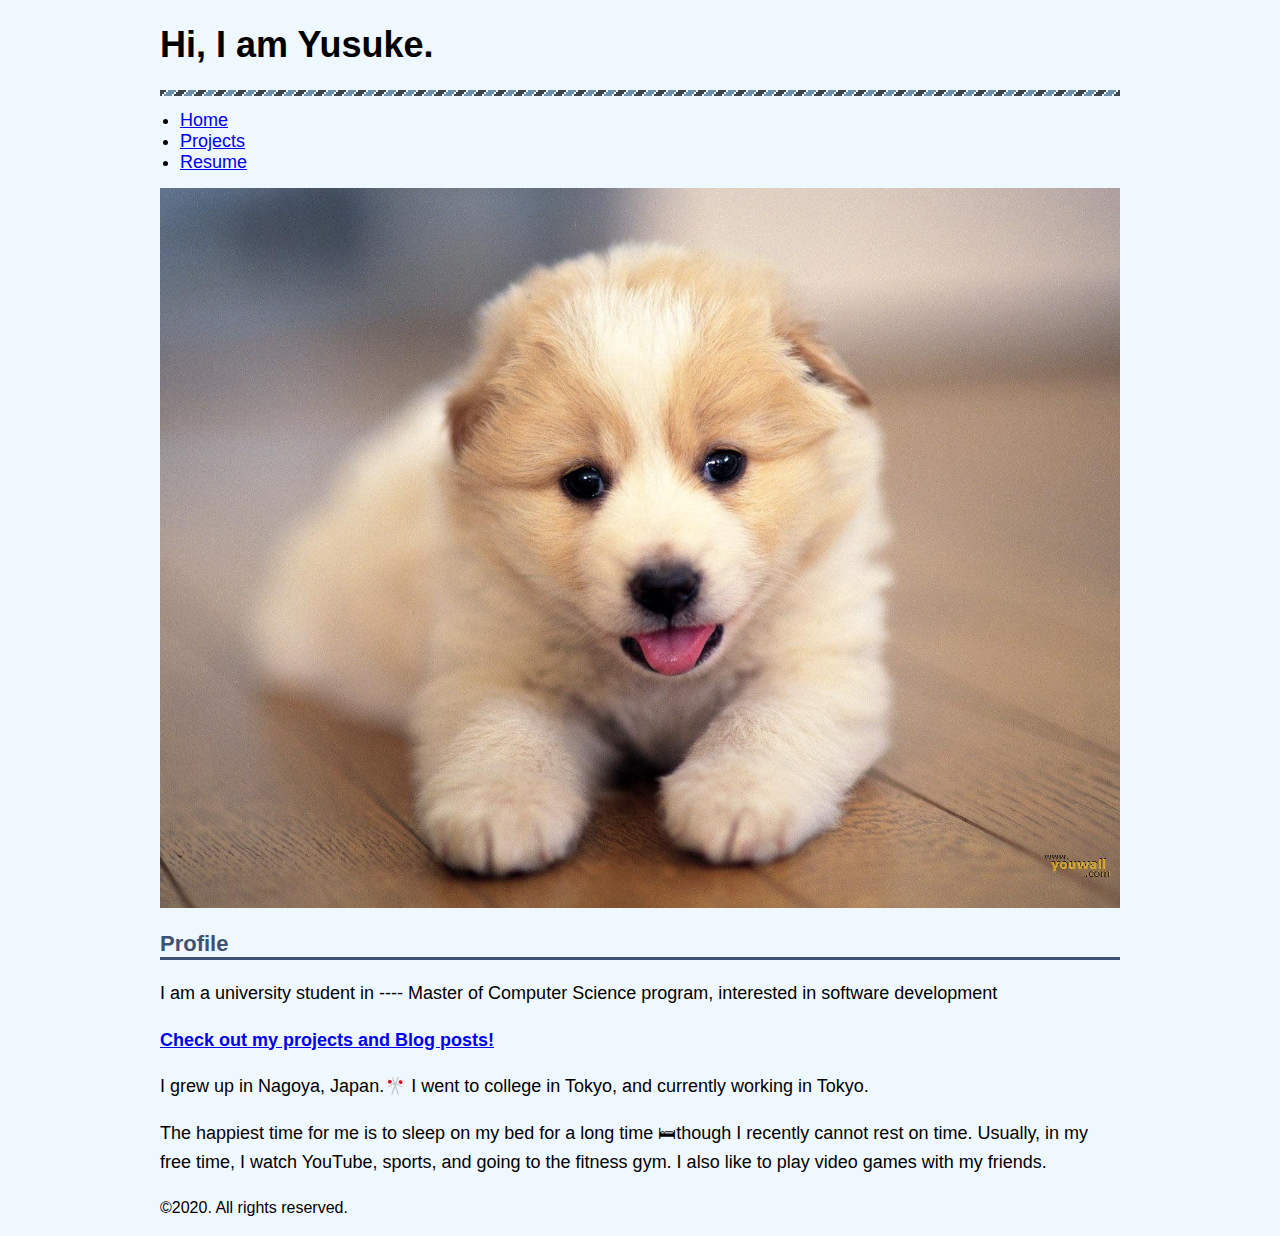
==== index.html @ 74c62843 "Add files via upload" ====
<!doctype html>
<html>
<head>
<meta charset="utf-8">

<!--レスポンシブデザイン用 -->
<meta name= "viewport" content ="width=device-width, initial-scale=1">
<meta name="description" content="コンピュータサイエンス入門者のポートフォリオ">
<title>Yusuke </title>
<link rel="stylesheet" href="css/style.css">
</head>
<body>
<font size="4">
 <div>
    <div class ="wrapper">
<header class ="header">
  <header>
      <h1>Hi, I am Yusuke.</h1>
      <nav>
        <nav class ="nav">
            <ul>
                <li><a href="index.html">Home</a></li>
                <li><a href="project.html">Projects</a></li>
                <li><a href="resume.html">Resume</a></li>
            </ul>
      </nav>
  </header>
  <div>
        <img src="images/dog1.jpg" alt="" >
  </div>
  <main>
  
    <h2>Profile</h2>
    <p>I am a university student in ---- Master of Computer Science program, interested in software development</p>
	
	<p> <a href="project.html"> <strong>Check out my projects and Blog posts!</strong> </a> </P>
	
	<p>I grew up in Nagoya, Japan.&#x1f38c; I went to college in Tokyo, and currently working in Tokyo. </p>
	<p> The happiest time for me is to sleep on my bed for a long time &#x1F6CF;though I recently cannot rest on time. 
	Usually, in my free time, I watch YouTube, sports, and going to the fitness gym.  
	I also like to play video games with my friends.</p>
	</font>
  </main>
  
  <fotter>
<fotter class ="fotter">
    <p>&copy;2020. All rights reserved.</p>
  </fotter>
</div>
</body>
</html>
---- css/style.css ----
@charset "UTF-8";

/*すべてのwebページに適用される*/
html {
  font-family: sans-serif;
}
html * {
  box-sizing: border-box;
}
body {
  margin: 0 0 0 0;
  background-color: #f0f8ff
}
.wrapper{
  margin: 0 auto 0 auto;
  max-width: 960px;
}
h2{
  color: #3f5170;
  font-size: 22px;
  border-bottom: 3px solid #3f5170;
}
h3{
   font-size: 17px;
}
p {
  line-height: 1.6;
}
a: link {
  color: #d25833;
}
a: visited {
  color: #d25833;
}
a: hover {
  color: #e3937a;
}
a: active {
  color: #ff6a3b;
}
.nav ul {
  margin: 0 0 0 0;
  padding: 20px 10px 15px 20px;
  background-image: url(../images/menu-bg.png);
  background-repeat: repeat-x;
}
/*レスポンシブデザイン用*/
img {
	max-width: 100%;
	height: auto;
}
/*スマートフォン向けCSS*/
@media (max-width: 767px){
	/*全体用のマージン*/
	.wrapper{
		margin: 0 8px;
	}
}
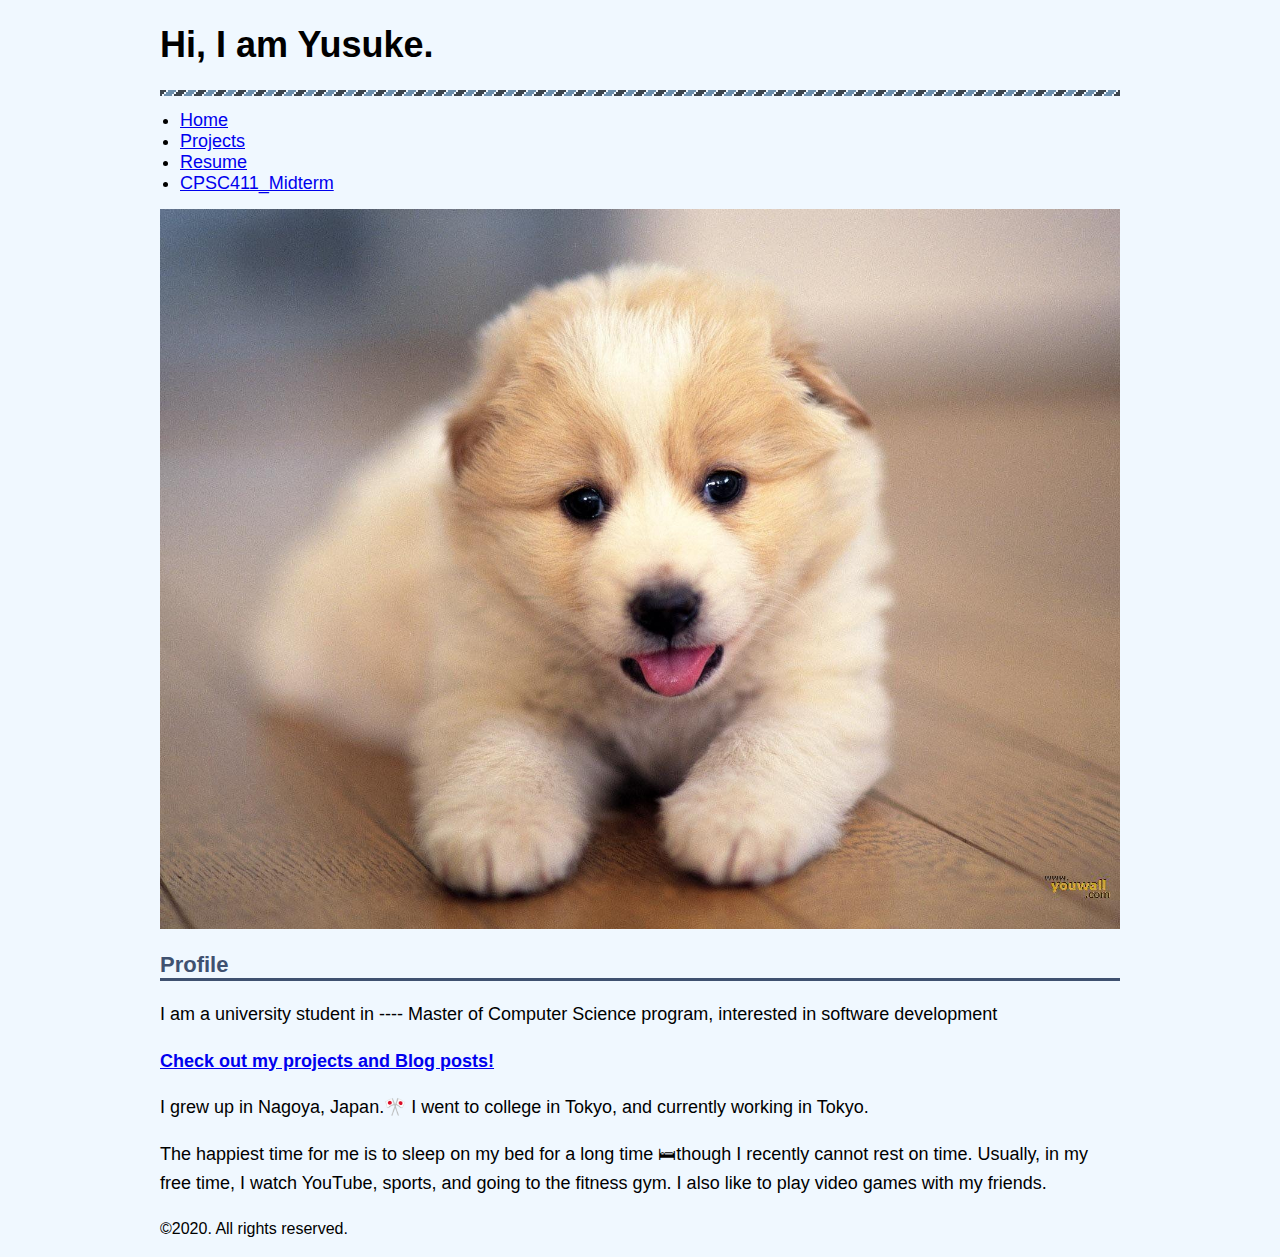
==== commit 7518b414: "Update index.html" ====
--- a/index.html
+++ b/index.html
@@ -22,6 +22,7 @@
                 <li><a href="index.html">Home</a></li>
                 <li><a href="project.html">Projects</a></li>
                 <li><a href="resume.html">Resume</a></li>
+		 <li><a href="https://github.com/highway721/CPSC411MidTerm">CPSC411_Midterm</a></li>
             </ul>
       </nav>
   </header>
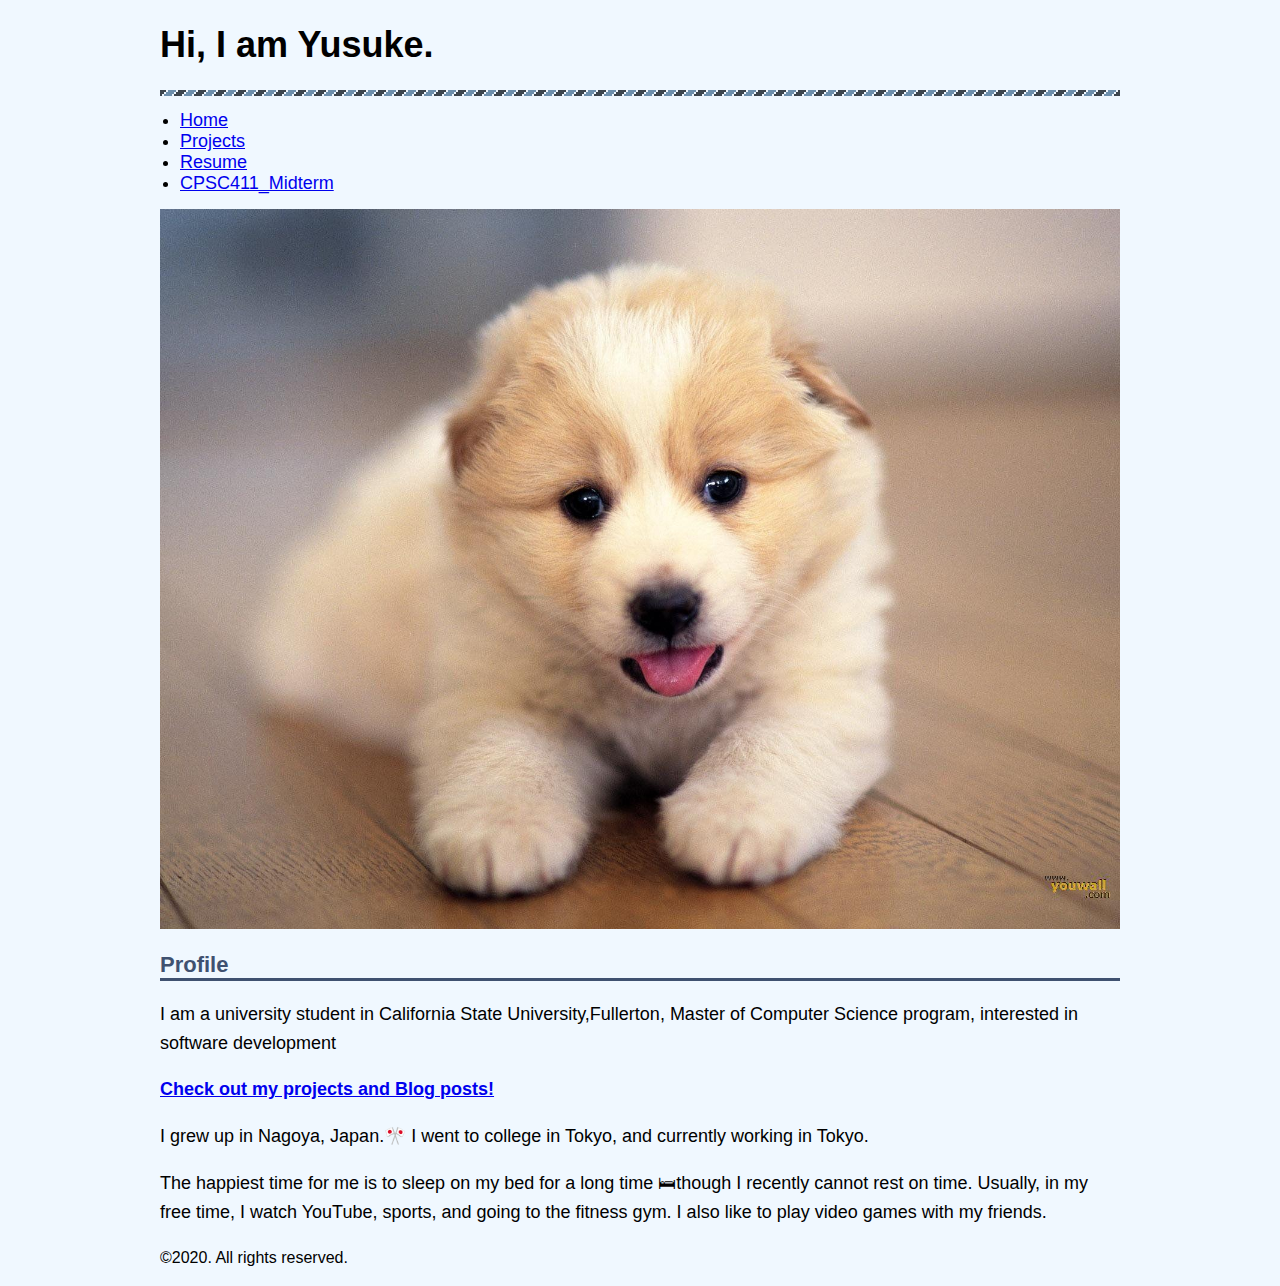
==== commit 2838eadc: "Update index.html" ====
--- a/index.html
+++ b/index.html
@@ -32,7 +32,7 @@
   <main>
   
     <h2>Profile</h2>
-    <p>I am a university student in ---- Master of Computer Science program, interested in software development</p>
+    <p>I am a university student in California State University,Fullerton, Master of Computer Science program, interested in software development</p>
 	
 	<p> <a href="project.html"> <strong>Check out my projects and Blog posts!</strong> </a> </P>
 	
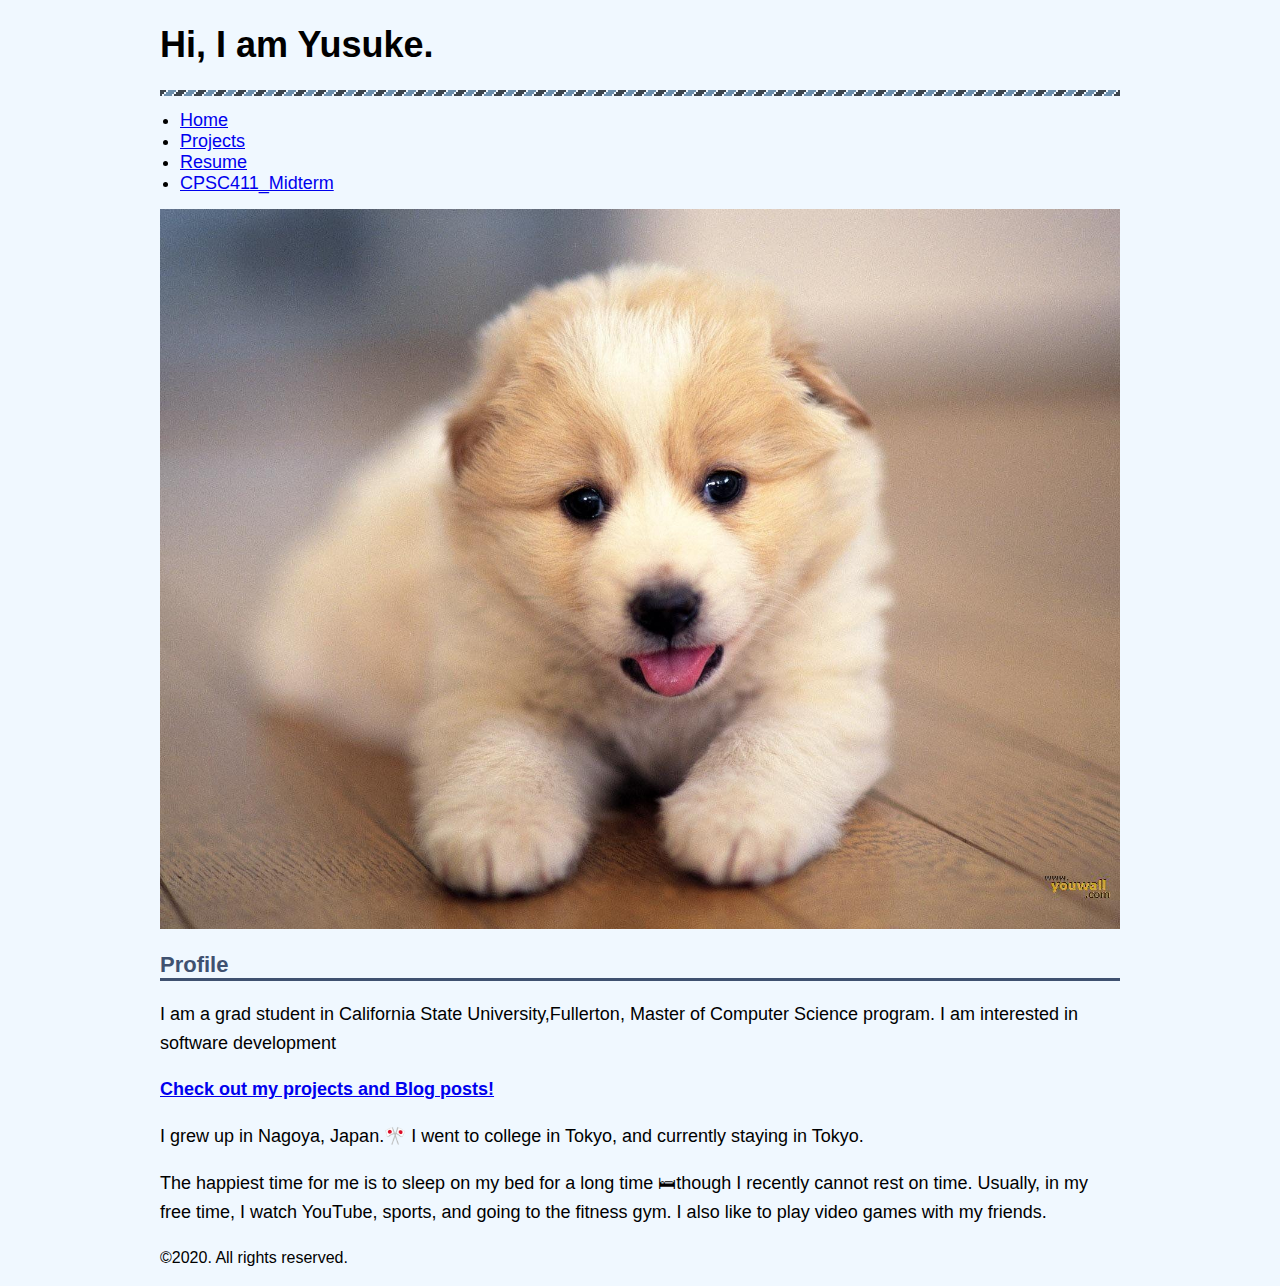
==== commit b68a5c7d: "Update index.html" ====
--- a/index.html
+++ b/index.html
@@ -5,7 +5,7 @@
 
 <!--レスポンシブデザイン用 -->
 <meta name= "viewport" content ="width=device-width, initial-scale=1">
-<meta name="description" content="コンピュータサイエンス入門者のポートフォリオ">
+<meta name="description" content="My Portfolio">
 <title>Yusuke </title>
 <link rel="stylesheet" href="css/style.css">
 </head>
@@ -32,11 +32,11 @@
   <main>
   
     <h2>Profile</h2>
-    <p>I am a university student in California State University,Fullerton, Master of Computer Science program, interested in software development</p>
+    <p>I am a grad student in California State University,Fullerton, Master of Computer Science program. I am interested in software development</p>
 	
 	<p> <a href="project.html"> <strong>Check out my projects and Blog posts!</strong> </a> </P>
 	
-	<p>I grew up in Nagoya, Japan.&#x1f38c; I went to college in Tokyo, and currently working in Tokyo. </p>
+	<p>I grew up in Nagoya, Japan.&#x1f38c; I went to college in Tokyo, and currently staying in Tokyo. </p>
 	<p> The happiest time for me is to sleep on my bed for a long time &#x1F6CF;though I recently cannot rest on time. 
 	Usually, in my free time, I watch YouTube, sports, and going to the fitness gym.  
 	I also like to play video games with my friends.</p>
